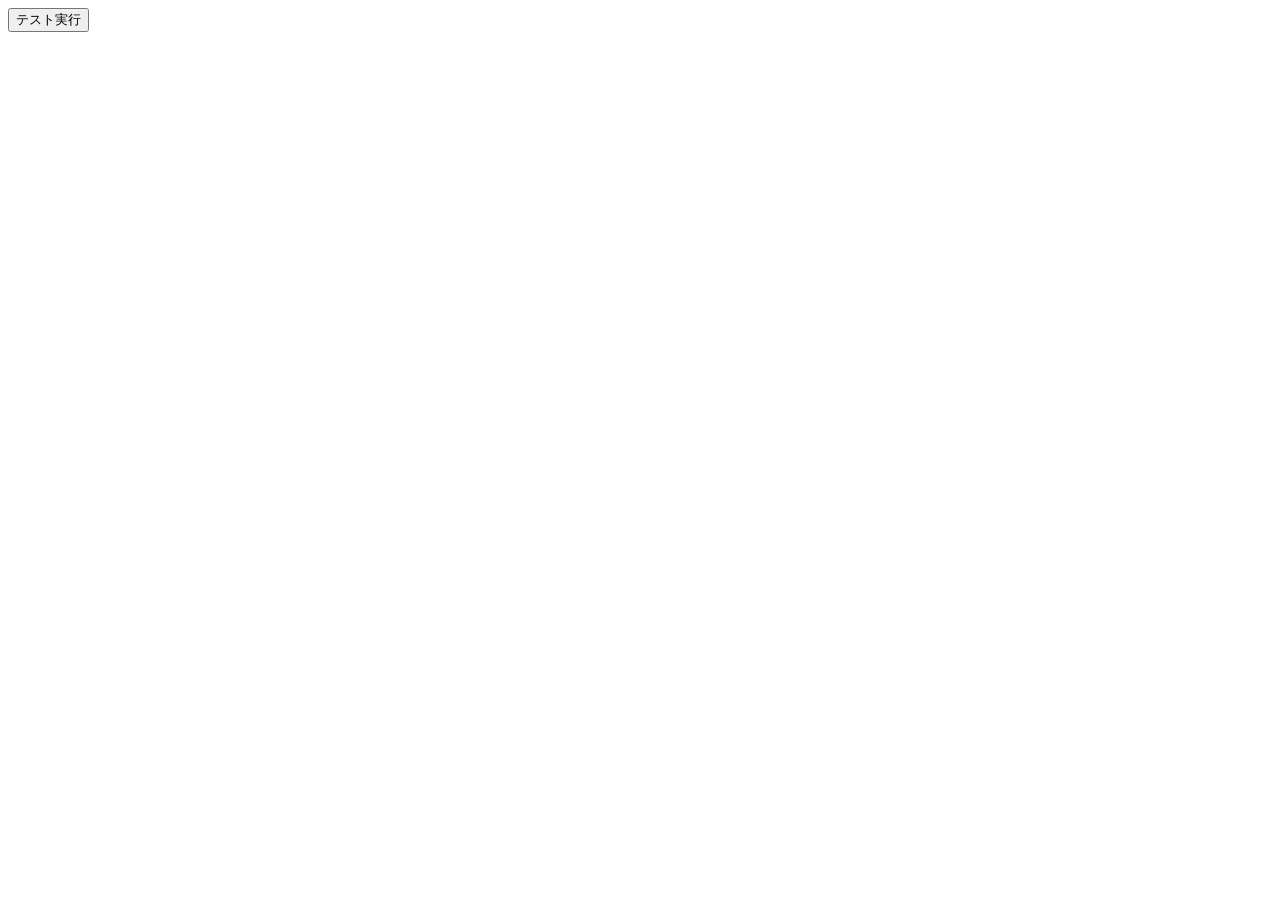
==== cors-test.html @ d590b78b "add cors-test" ====
<!DOCTYPE html>
<html lang="ja">
<head>
<meta charset="utf-8">
<title>Filmarks CORS Test</title>
</head>
<body>

<button id="test">テスト実行</button>
<pre id="result"></pre>

<script>
document.getElementById("test").onclick = async () => {
  const result = document.getElementById("result");

  try {
    const res = await fetch(
      "https://filmarks.com/users/rem_srem_jp/marks"
    );

    result.textContent =
      `成功\nstatus=${res.status}`;

  } catch (err) {
    result.textContent =
      `失敗\n${err}`;
  }
};
</script>

</body>
</html>
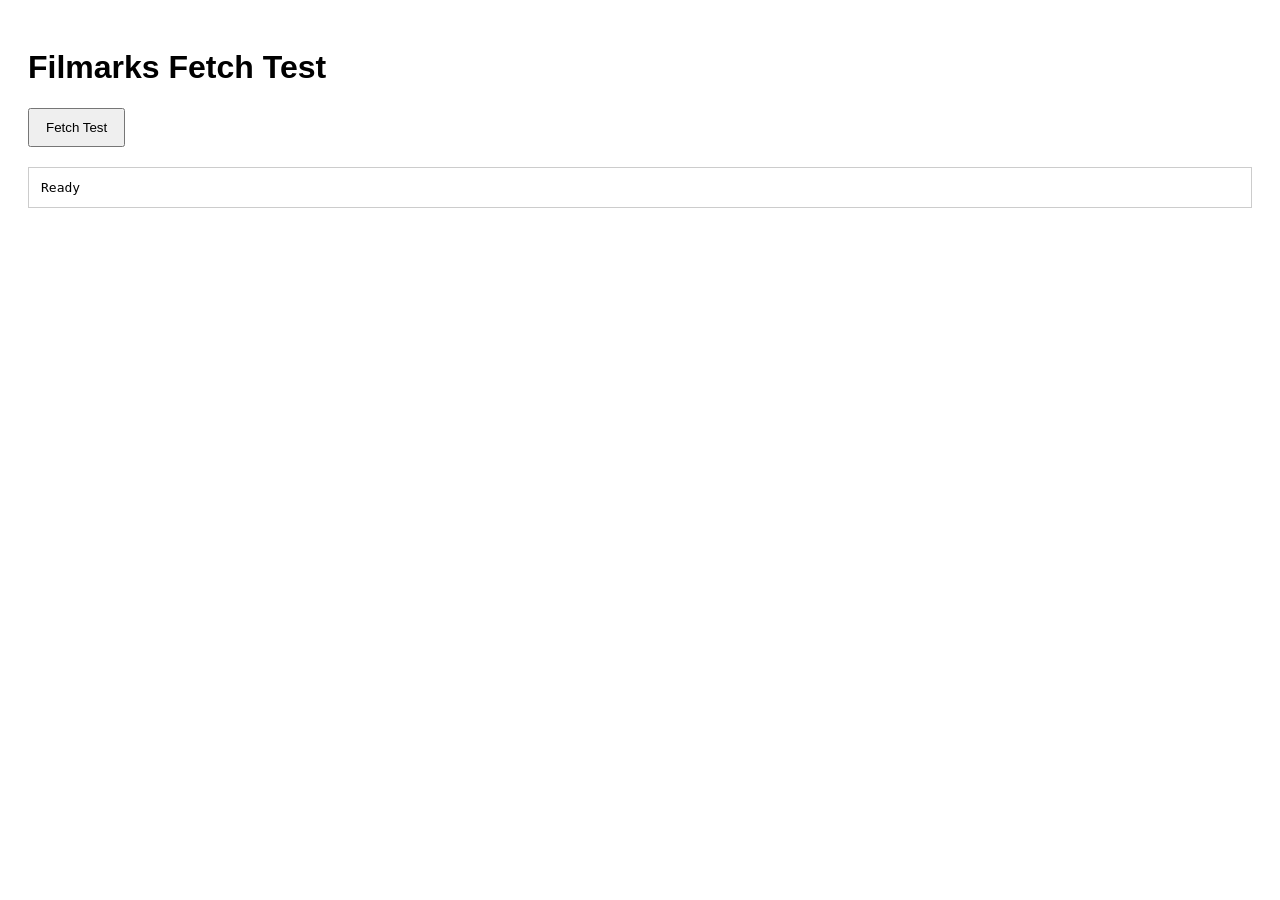
==== commit 65f2c584: "new cors-test" ====
--- a/cors-test.html
+++ b/cors-test.html
@@ -1,31 +1,120 @@
 <!DOCTYPE html>
 <html lang="ja">
 <head>
-<meta charset="utf-8">
-<title>Filmarks CORS Test</title>
+<meta charset="UTF-8">
+<meta name="viewport" content="width=device-width, initial-scale=1.0">
+<title>CORS Test</title>
+
+<style>
+
+body {
+
+    font-family: sans-serif;
+
+    padding: 20px;
+
+}
+
+button {
+
+    padding: 10px 16px;
+
+    cursor: pointer;
+
+}
+
+pre {
+
+    margin-top: 20px;
+
+    padding: 12px;
+
+    border: 1px solid #ccc;
+
+    white-space: pre-wrap;
+
+    word-break: break-word;
+
+}
+
+</style>
+
 </head>
+
 <body>
 
-<button id="test">テスト実行</button>
-<pre id="result"></pre>
+<h1>Filmarks Fetch Test</h1>
+
+<button id="testButton">
+    Fetch Test
+</button>
+
+<pre id="result">
+Ready
+</pre>
 
 <script>
-document.getElementById("test").onclick = async () => {
-  const result = document.getElementById("result");
 
-  try {
-    const res = await fetch(
-      "https://filmarks.com/users/rem_srem_jp/marks"
+const TEST_URL =
+    "https://filmarks.com/movies/116731/reviews/219754768";
+
+async function testFetch() {
+
+    const resultElement =
+        document.getElementById(
+            "result"
+        );
+
+    resultElement.textContent =
+        "Fetching...";
+
+    try {
+
+        const response =
+            await fetch(
+                TEST_URL
+            );
+
+        const text =
+            await response.text();
+
+        resultElement.textContent =
+            [
+                "SUCCESS",
+                `status: ${response.status}`,
+                `ok: ${response.ok}`,
+                `type: ${response.type}`,
+                "",
+                text.substring(
+                    0,
+                    500
+                )
+            ].join("\n");
+
+    } catch (error) {
+
+        resultElement.textContent =
+            [
+                "ERROR",
+                `name: ${error.name}`,
+                `message: ${error.message}`
+            ].join("\n");
+
+        console.error(error);
+
+    }
+
+}
+
+document
+    .getElementById(
+        "testButton"
+    )
+    .addEventListener(
+        "click",
+        testFetch
     );
 
-    result.textContent =
-      `成功\nstatus=${res.status}`;
-
-  } catch (err) {
-    result.textContent =
-      `失敗\n${err}`;
-  }
-};
 </script>
 
 </body>
